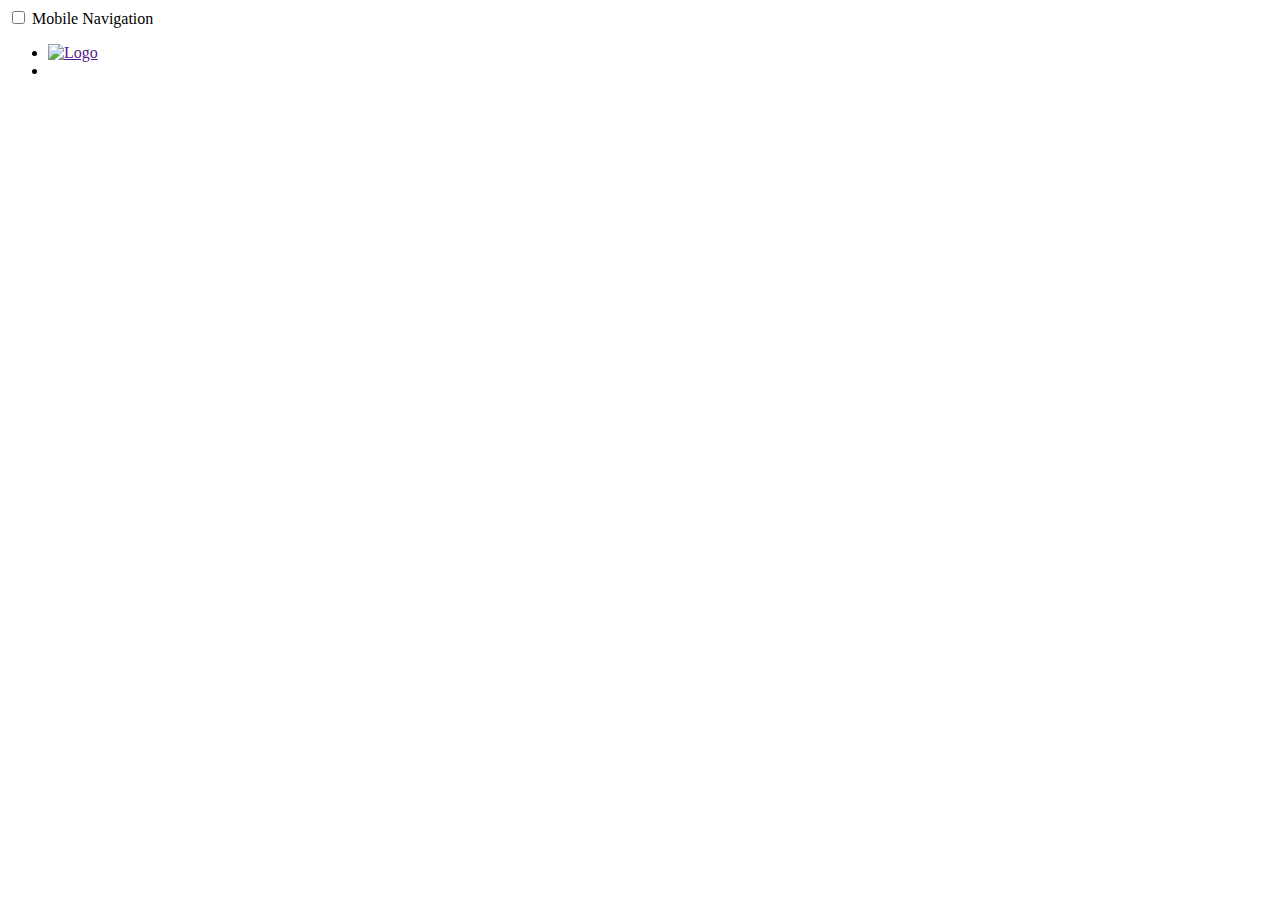
==== week2/boilerplate/index.html @ c5201c2e "Create Boilerplate" ====
<!DOCTYPE html>
<html lang="en">
<head>
    <meta charset="UTF-8">
    <meta http-equiv="X-UA-Compatible" content="IE=edge">
    <meta name="viewport" content="width=device-width, initial-scale=1.0">
    <title>HTML Boilerplate</title>
</head>
<body>
    <!-- hamburger icon for mobile navigation -->
    <input type="checkbox" name="toggle-nav" id="toggle-nav">
    <label for="toggle-nav">Mobile Navigation</label>
    <nav>
        <ul>
            <li>
                <a href=""><img src="" alt="Logo"></a>
            </li>
            <li>
                <a href=""></a>
            </li>
        </ul>
    </nav>
    <header>
        <h1></h1>
    </header>
    <main>

    </main>
    <footer>

    </footer>
</body>
</html>
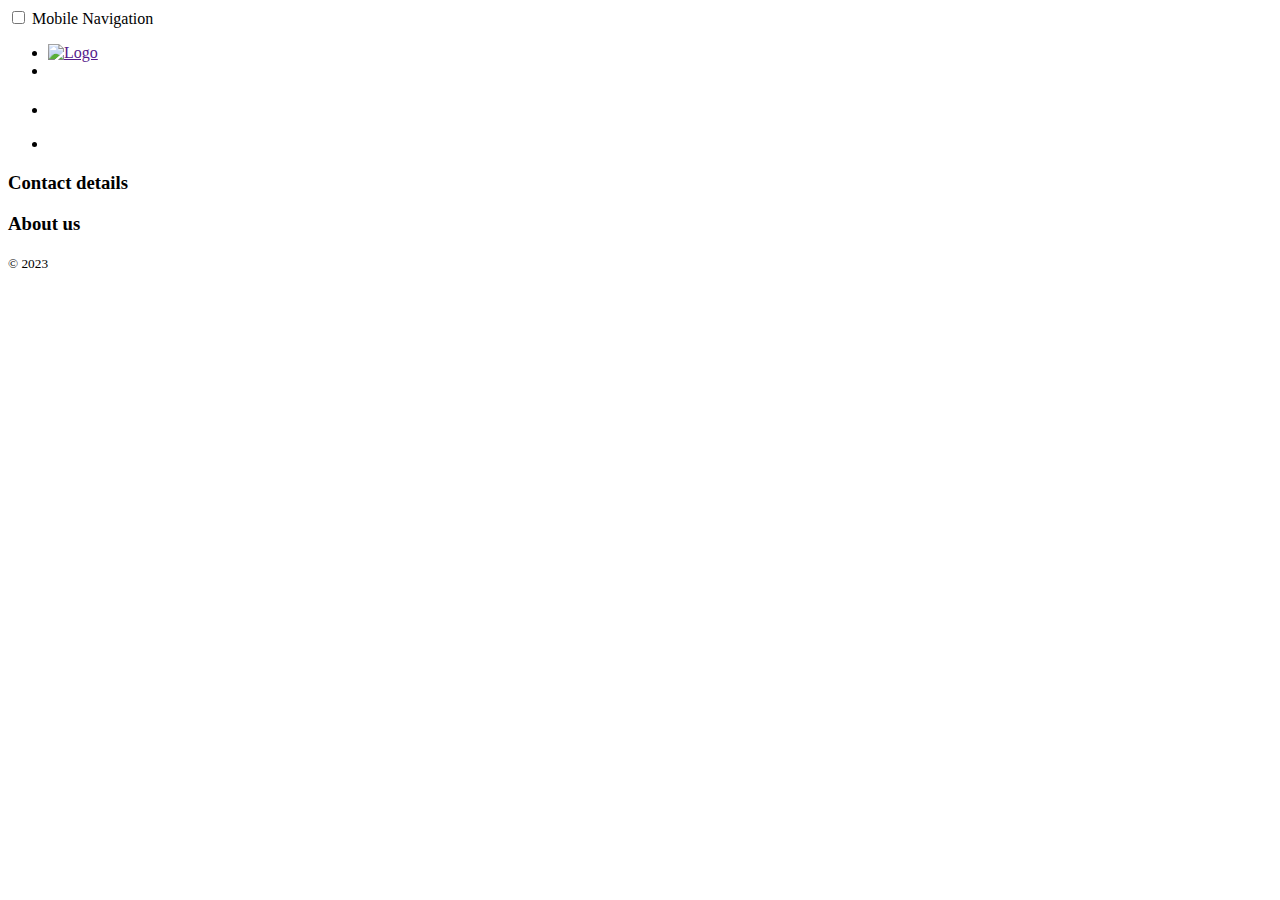
==== commit 1cd48211: "Add tags in boilerplate" ====
--- a/week2/boilerplate/index.html
+++ b/week2/boilerplate/index.html
@@ -5,6 +5,7 @@
     <meta http-equiv="X-UA-Compatible" content="IE=edge">
     <meta name="viewport" content="width=device-width, initial-scale=1.0">
     <title>HTML Boilerplate</title>
+    <link rel="stylesheet" href="style.css">
 </head>
 <body>
     <!-- hamburger icon for mobile navigation -->
@@ -24,10 +25,33 @@
         <h1></h1>
     </header>
     <main>
+        <h2></h2>
+        <p></p>
+
 
     </main>
     <footer>
-
+        <!-- headline could be visually hidden, just accessible for screen readers etc. -->
+        <h2></h2>
+        <nav>
+            <ul>
+                <li>
+                    <a href=""></a>
+                </li>
+            </ul>
+        </nav>
+        <!-- external links usually not in teh nav, Social media icons could be ac exception -->
+        <ul>
+            <li></li>
+        </ul>
+        <h3>Contact details</h3>
+        <address>
+            
+        </address>
+        <h3>About us</h3>
+        <p></p>
+        <small>&copy; 2023</small>
     </footer>
+    <script src="script.js"></script>
 </body>
 </html>